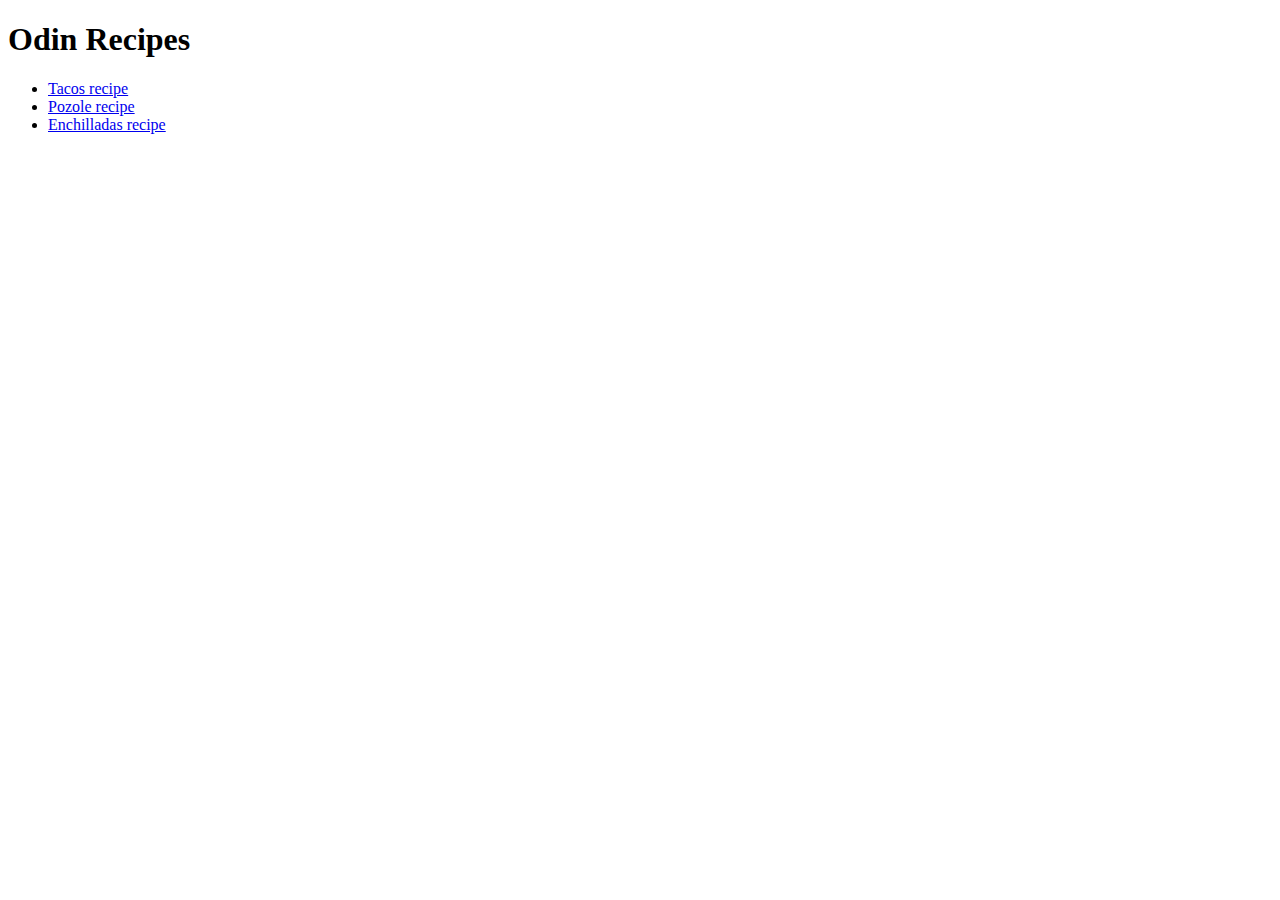
==== index.html @ d01ded89 "create recipes and index" ====
<!DOCTYPE html>
<html lang="en">
<head>
    <meta charset="UTF-8">
    <meta name="viewport" content="width=device-width, initial-scale=1.0">
    <title>Odin Recipes</title>
</head>
<body>
    <h1>Odin Recipes</h1>
    <ul>
        <li><a href="./recepies/tacos.html">Tacos recipe</a></li>
        <li><a href="./recepies/pozole.html">Pozole recipe</a></li>
        <li><a href="./recepies/enchilladas.html">Enchilladas recipe</a></li>
    </ul>
</body>
</html>
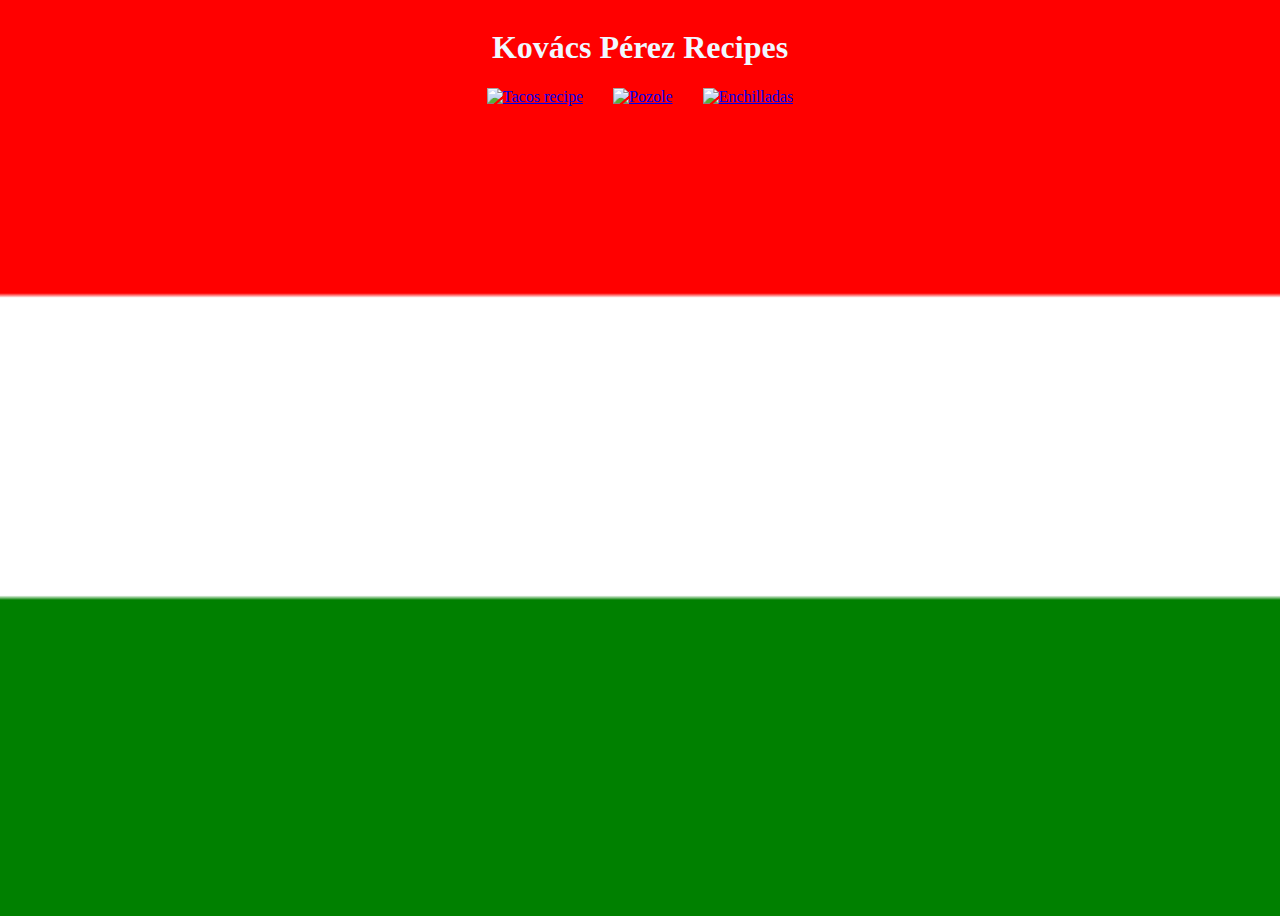
==== commit 8bf7c4b4: "Add css and style index.html" ====
--- a/index.html
+++ b/index.html
@@ -1,16 +1,23 @@
 <!DOCTYPE html>
 <html lang="en">
 <head>
+    <link rel="stylesheet" href="style.css">
     <meta charset="UTF-8">
     <meta name="viewport" content="width=device-width, initial-scale=1.0">
-    <title>Odin Recipes</title>
+    <title>Kovács Perez Recipes</title>
 </head>
-<body>
-    <h1>Odin Recipes</h1>
-    <ul>
-        <li><a href="./recepies/tacos.html">Tacos recipe</a></li>
-        <li><a href="./recepies/pozole.html">Pozole recipe</a></li>
-        <li><a href="./recepies/enchilladas.html">Enchilladas recipe</a></li>
-    </ul>
-</body>
+<body class="background">
+    <h1 class="head">Kovács Pérez Recipes</h1>
+    <div class="container">
+    <a href="./recepies/tacos.html" class="link">
+        <img src="../odin-recipes/images/001_Tacos_de_carnitas,_carne_asada_y_al_pastor.jpg" alt="Tacos recipe"></a>
+    
+    <a href="./recepies/pozole.html" class="link">
+        <img src="../odin-recipes/images/Pozole-Rojo-SQ.jpg" alt="Pozole"></a>
+    
+    <a href="./recepies/enchilladas.html" class="link">
+        <img src="../odin-recipes/images/Enchiladas-2-scaled.jpg" alt="Enchilladas"></a>
+        </div>
+    
+    </body>
 </html>--- a/style.css
+++ b/style.css
@@ -0,0 +1,34 @@
+.head {
+    background-color: red;
+    text-align: center;
+    color: aliceblue;
+    
+}
+
+.background {
+    background: linear-gradient(to bottom, red,red 32%, white 32.5%, white 65%, green 65.5%, green 100%);
+    height: 100vh;
+    display: flex;
+    flex-direction: column;
+}
+ .link img{
+    width: 200px;
+    height: auto;
+    transition: transform 0.3 ease;
+ }
+
+ .link:hover img {
+    transform: scale(1.1);
+ }
+
+.container {
+    display: flex;
+    justify-content: center;
+    align-items: center;
+}
+
+.link {
+    display:inline-block;
+    margin:0 15px;
+    text-align: center;
+}